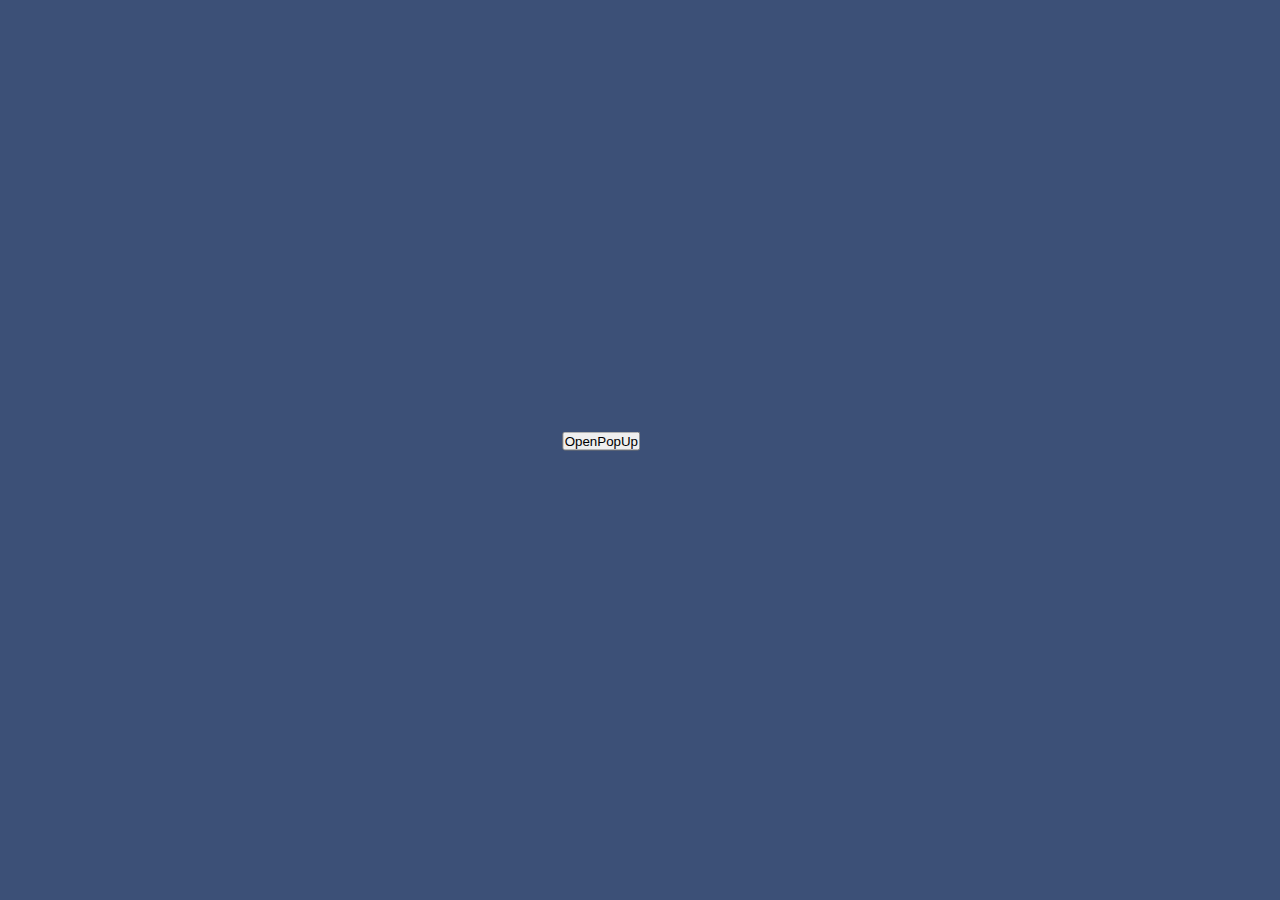
==== index.html @ 81e24e0d "popup example" ====
<html lang="en">
<head>
    <meta charset="UTF-8">
    <meta http-equiv="X-UA-Compatible" content="IE=edge">
    <meta name="viewport" content="width=device-width, initial-scale=1.0">
    <title>popup</title>
<style>
    * {
        margin: 0;
        padding: 0;
        box-sizing: border-box;
    }

    .container {
        width: 100%;
        height: 100vh;
        background-color: #3c5077;
        display: flex;
        align-items: center;
        justify-content: center;
    } 

    .popup {
        width: 350px;
        background-color: #FFF5F6;
        border-radius: 10px;
        position: absolute;
        top: 0;
        left: 50%;
        transform: translate(-50%,-50%) scale(0.1);
        text-align: center;
        padding: 10px 10px 10px 10px;
        visibility: hidden;
        transition: transform 0.4s, top 0.4s;

    }

    .open-popup {
        visibility: visible;
        top: 50%;
        transform: translate(-50%,-50%) scale(1);
    }

    .popup__logo {
        padding-top: 30px;
    }

/*     .popup img {
        width: 100%;
        margin-top: -50px;
        box-shadow: 0 2px 5px rgba(0, 0, 0, 0.2);
    } */

  

    .popup__btn {
        background-color: #D41443;
        font-family: 'DM Sans';
        font-size: 8px;
        line-height: 10px;
        border: 0;
        outline: none;
        font-size: 14px;
        border-radius: 20px;
        cursor: pointer;
        color: WHITE;
        width: 100px;
        height: 34px;
        margin-bottom: 30px;
    }

    .popup__desc {
        font-family: 'DM Sans';
        font-weight: 500;
        font-size: 16px;
        line-height: 176%;
        letter-spacing: 0.04em;
        padding: 30px;
        color: #907E82;
    }

</style>

</head>
<body>

    <div class="container">
        <button type="submit" class="open-popup" onclick="openPopup()">OpenPopUp</button>
        <div class="popup" id="popup">
            <figure class="popup__logo">
                <img src="./images/mobile/logo.webp" alt="IceCream logo" srcset="./images/desktop/logo@2x.webp 2x" />
            </figure>
            <p class="popup__desc">Lorem ipsum dolor sit amet, consectetur adipisicing elit. Aspernatur dolore porro consectetur in quo et obcaecati dolorum facilis quas excepturi sed ut aliquam perspiciatis, libero vel aut laboriosam totam unde!</p>
            <button type="button" class="popup__btn" onclick="closePopup()">Close</button>
        </div>
    </div>

<script>
        let popup = document.getElementById("popup");

        function openPopup(){
            popup.classList.add("open-popup");
        }

         function closePopup() {
            popup.classList.remove("open-popup");
        }
</script>

</body>
</html>
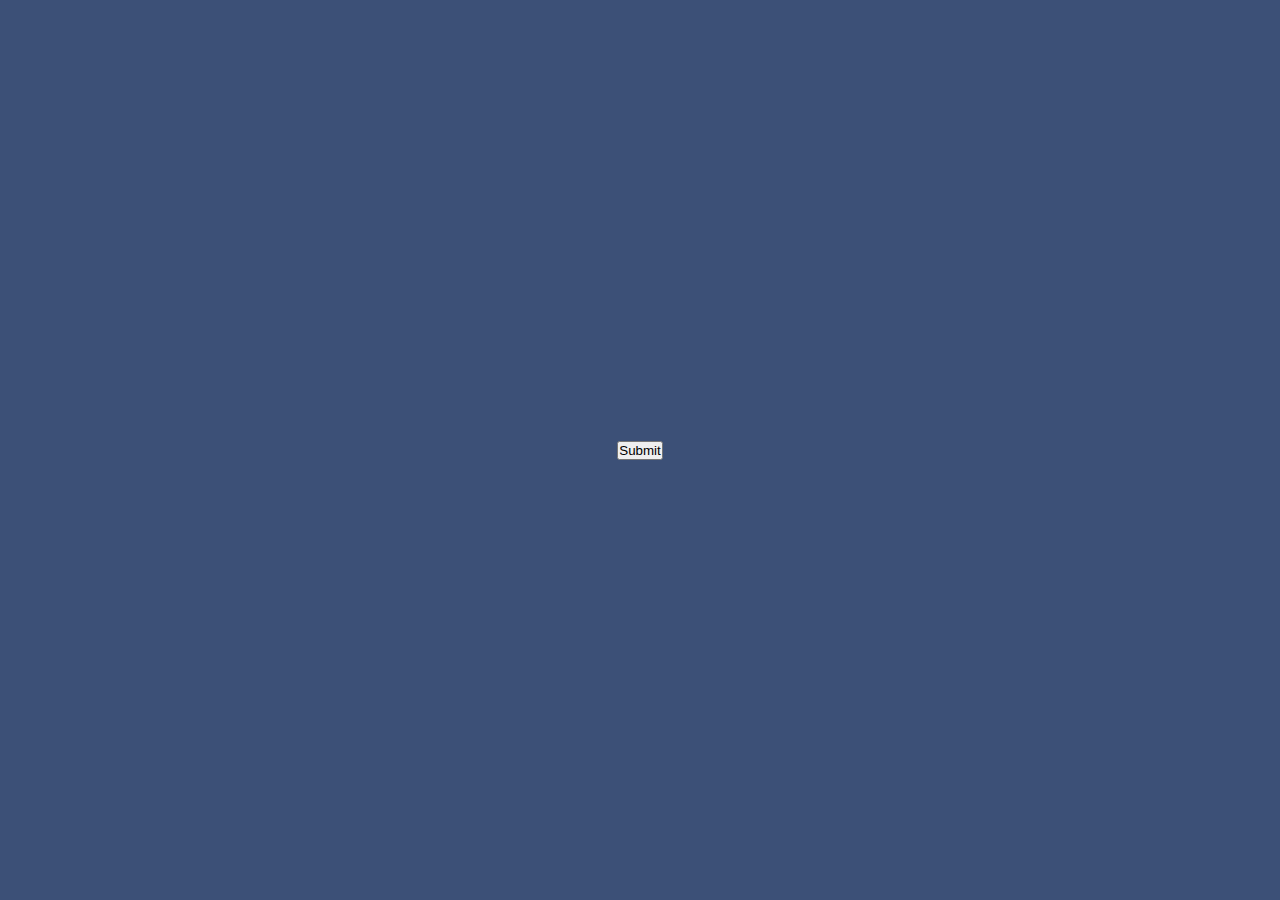
==== commit eee6aab5: "switch" ====
--- a/index.html
+++ b/index.html
@@ -1,112 +1,26 @@
 <html lang="en">
+
 <head>
     <meta charset="UTF-8">
     <meta http-equiv="X-UA-Compatible" content="IE=edge">
     <meta name="viewport" content="width=device-width, initial-scale=1.0">
     <title>popup</title>
-<style>
-    * {
-        margin: 0;
-        padding: 0;
-        box-sizing: border-box;
-    }
+    <link rel="stylesheet" href="styles2.css" />
+</head>
 
-    .container {
-        width: 100%;
-        height: 100vh;
-        background-color: #3c5077;
-        display: flex;
-        align-items: center;
-        justify-content: center;
-    } 
-
-    .popup {
-        width: 350px;
-        background-color: #FFF5F6;
-        border-radius: 10px;
-        position: absolute;
-        top: 0;
-        left: 50%;
-        transform: translate(-50%,-50%) scale(0.1);
-        text-align: center;
-        padding: 10px 10px 10px 10px;
-        visibility: hidden;
-        transition: transform 0.4s, top 0.4s;
-
-    }
-
-    .open-popup {
-        visibility: visible;
-        top: 50%;
-        transform: translate(-50%,-50%) scale(1);
-    }
-
-    .popup__logo {
-        padding-top: 30px;
-    }
-
-/*     .popup img {
-        width: 100%;
-        margin-top: -50px;
-        box-shadow: 0 2px 5px rgba(0, 0, 0, 0.2);
-    } */
-
-  
-
-    .popup__btn {
-        background-color: #D41443;
-        font-family: 'DM Sans';
-        font-size: 8px;
-        line-height: 10px;
-        border: 0;
-        outline: none;
-        font-size: 14px;
-        border-radius: 20px;
-        cursor: pointer;
-        color: WHITE;
-        width: 100px;
-        height: 34px;
-        margin-bottom: 30px;
-    }
-
-    .popup__desc {
-        font-family: 'DM Sans';
-        font-weight: 500;
-        font-size: 16px;
-        line-height: 176%;
-        letter-spacing: 0.04em;
-        padding: 30px;
-        color: #907E82;
-    }
-
-</style>
-
-</head>
 <body>
 
     <div class="container">
-        <button type="submit" class="open-popup" onclick="openPopup()">OpenPopUp</button>
+        <button type="submit" class="btn" onclick="openPopup()">Submit</button>
         <div class="popup" id="popup">
-            <figure class="popup__logo">
-                <img src="./images/mobile/logo.webp" alt="IceCream logo" srcset="./images/desktop/logo@2x.webp 2x" />
-            </figure>
-            <p class="popup__desc">Lorem ipsum dolor sit amet, consectetur adipisicing elit. Aspernatur dolore porro consectetur in quo et obcaecati dolorum facilis quas excepturi sed ut aliquam perspiciatis, libero vel aut laboriosam totam unde!</p>
-            <button type="button" class="popup__btn" onclick="closePopup()">Close</button>
+            <img src="./images/tick.png" alt="blue tick" />
+            <h2>Thank you!</h2>
+            <p>You details has been successfully submitted. Thanks!</p>
+            <button type="button" onclick="closePopup()">OK</button>
         </div>
     </div>
 
-<script>
-        let popup = document.getElementById("popup");
+    <script defer src="js/popup.js"></script>
+</body>
 
-        function openPopup(){
-            popup.classList.add("open-popup");
-        }
-
-         function closePopup() {
-            popup.classList.remove("open-popup");
-        }
-</script>
-
-</body>
-</html>
-
+</html>--- a/styles2.css
+++ b/styles2.css
@@ -0,0 +1,72 @@
+   * {
+       margin: 0;
+       padding: 0;
+       box-sizing: border-box;
+   }
+
+   .container {
+       width: 100%;
+       height: 100vh;
+       background-color: #3c5077;
+       display: flex;
+       align-items: center;
+       justify-content: center;
+   }
+
+   .popup {
+       width: 350px;
+       background-color: #FFF5F6;
+       border-radius: 10px;
+       position: absolute;
+       top: 0;
+       left: 50%;
+       transform: translate(-50%, -50%) scale(0.1);
+       text-align: center;
+       padding: 10px 10px 10px 10px;
+       visibility: hidden;
+       transition: transform 0.4s, top 0.4s;
+
+   }
+
+   .open-popup {
+       visibility: visible;
+       top: 50%;
+       transform: translate(-50%, -50%) scale(1);
+   }
+
+   .popup__logo {
+       padding-top: 30px;
+   }
+
+   /*     .popup img {
+        width: 100%;
+        margin-top: -50px;
+        box-shadow: 0 2px 5px rgba(0, 0, 0, 0.2);
+    } */
+
+
+   .popup__btn {
+       background-color: #D41443;
+       font-family: 'DM Sans';
+       font-size: 8px;
+       line-height: 10px;
+       border: 0;
+       outline: none;
+       font-size: 14px;
+       border-radius: 20px;
+       cursor: pointer;
+       color: WHITE;
+       width: 100px;
+       height: 34px;
+       margin-bottom: 30px;
+   }
+
+   .popup__desc {
+       font-family: 'DM Sans';
+       font-weight: 500;
+       font-size: 16px;
+       line-height: 176%;
+       letter-spacing: 0.04em;
+       padding: 30px;
+       color: #907E82;
+   }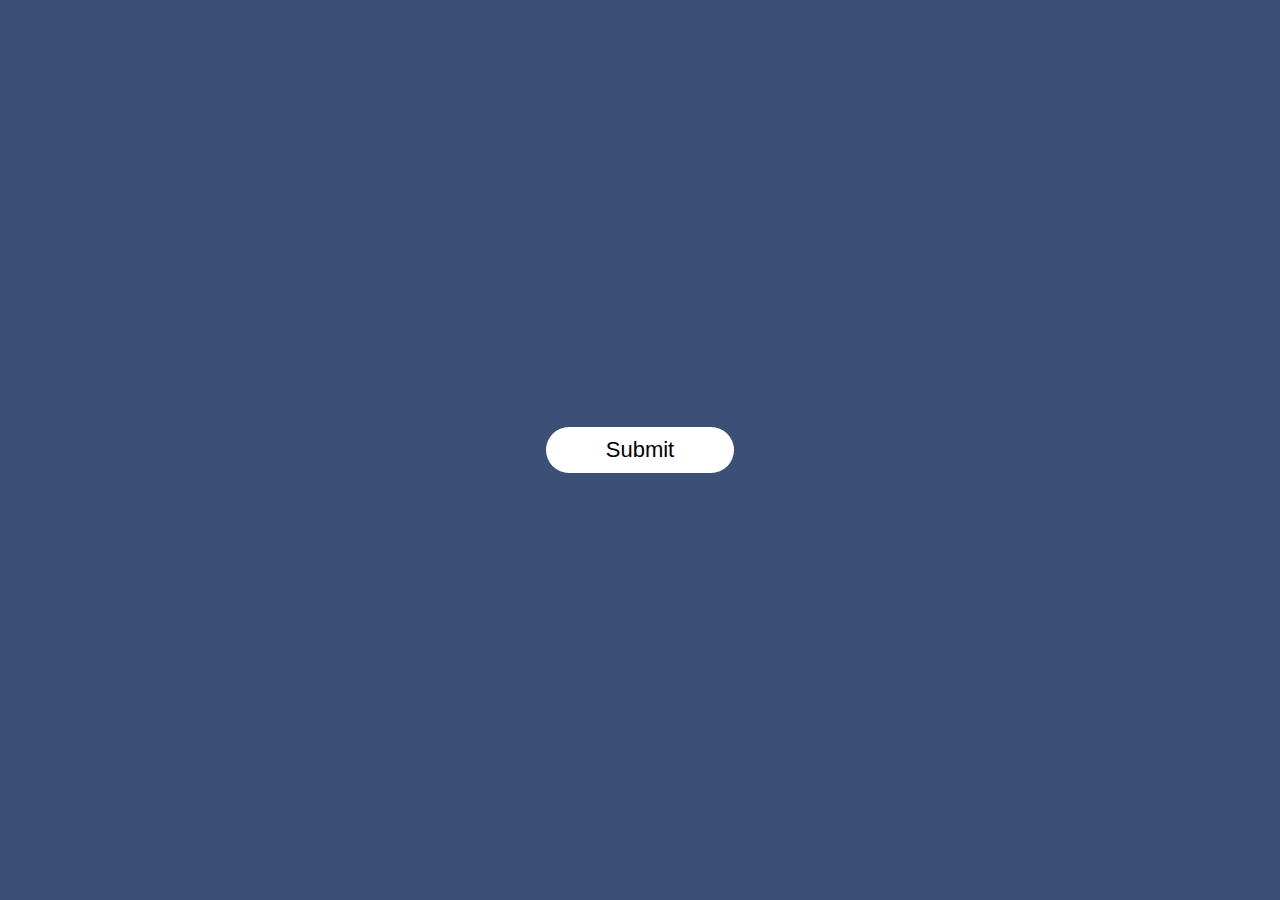
==== commit 8eb6f0d4: "switch cd" ====
--- a/index.html
+++ b/index.html
@@ -5,7 +5,7 @@
     <meta http-equiv="X-UA-Compatible" content="IE=edge">
     <meta name="viewport" content="width=device-width, initial-scale=1.0">
     <title>popup</title>
-    <link rel="stylesheet" href="styles2.css" />
+    <link rel="stylesheet" href="styles.css" />
 </head>
 
 <body>
--- a/styles.css
+++ b/styles.css
@@ -0,0 +1,77 @@
+* {
+    margin: 0;
+    padding: 0;
+    box-sizing: border-box;
+}
+
+.container {
+    width: 100%;
+    height: 100vh;
+    background-color: #3c5077;
+    display: flex;
+    align-items: center;
+    justify-content: center;
+}
+
+.btn {
+    padding: 10px 60px;
+    background: white;
+    border: 0;
+    outline: 0;
+    cursor: pointer;
+    font-size: 22px;
+    font-weight: 500;
+    border-radius: 30px;
+
+}
+
+.popup {
+    width: 350px;
+    background-color: white;
+    border-radius: 10px;
+    position: absolute;
+    top: 50%;
+    left: 50%;
+    transform: translate(-50%, -50%);
+    text-align: center;
+    padding: 0 30px 30px;
+    color: 333;
+    visibility: hidden;
+    transition: transform 0.4s, top 0.4s;
+}
+
+.open-popup {
+    visibility: visible;
+    top: 50%;
+    transform: translate(-50%, -50%) scale(1);
+}
+
+.popup img {
+    width: 200px;
+    margin-top: -80px;
+}
+
+.popup h2 {
+    font-size: 38px;
+    font-weight: 500;
+    margin: 30px 0 10px;
+}
+
+.popup p {
+
+}
+
+.popup button {
+    width: 100%;
+    margin-top: 50px;
+    padding: 10px 0;
+    background: #6fd649;
+    color: white;
+    border: 0;
+    outline: none;
+    font-size: 18px;
+    border-radius: 5px;
+    cursor: pointer;
+    box-shadow: 0 5px 5px rgba(0,0,0,0.2);
+} 
+
